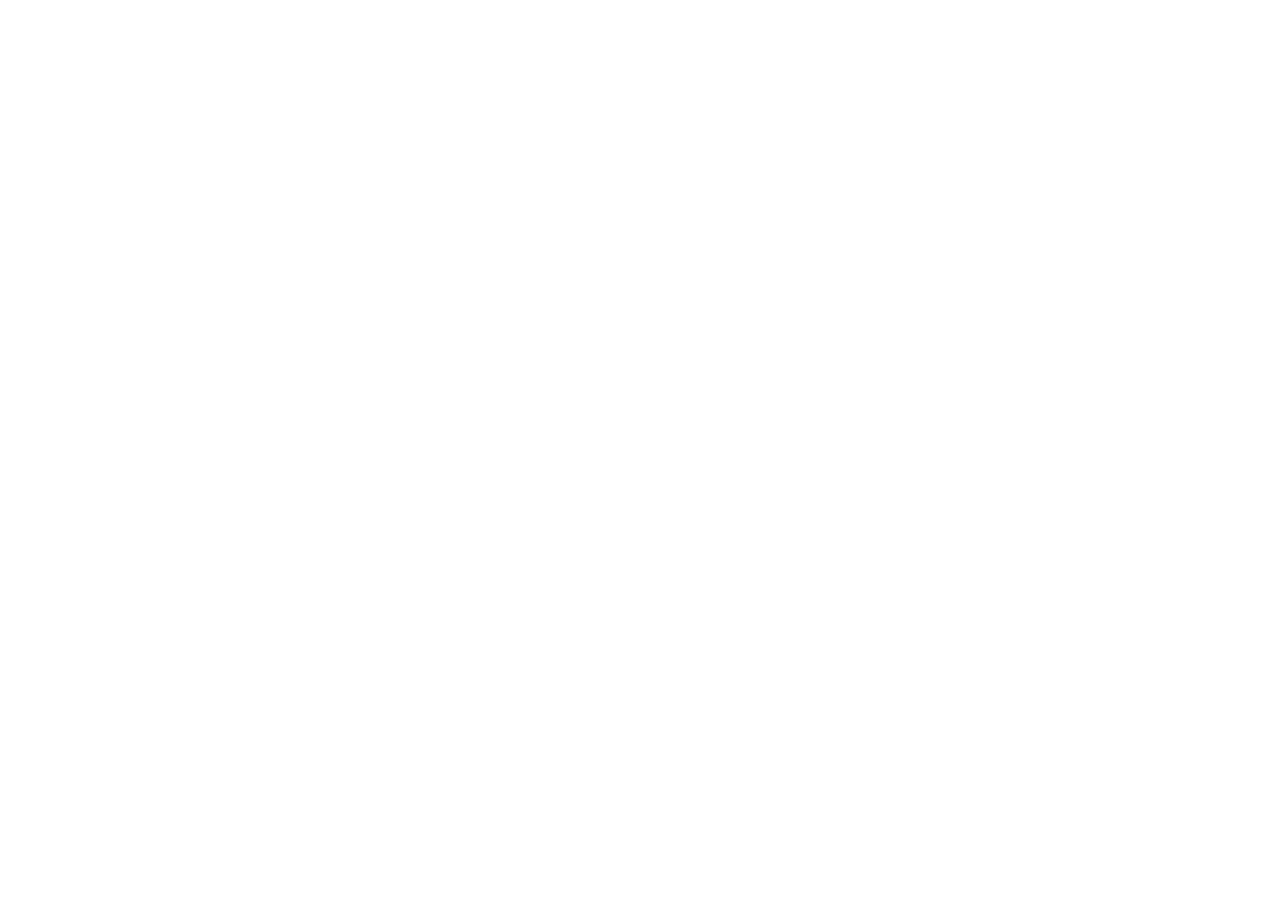
==== recipes/mac_and_cheese.html @ 342fab87 "Finish tiramisu.html and create/start other recipe pages" ====
<!DOCTYPE html>
<html lang="en">
<head>
    <meta charset="UTF-8">
    <meta name="viewport" content="width=device-width, initial-scale=1.0">
    <title>Mac and Cheese Recipe</title>
</head>
<body>
    
</body>
</html>
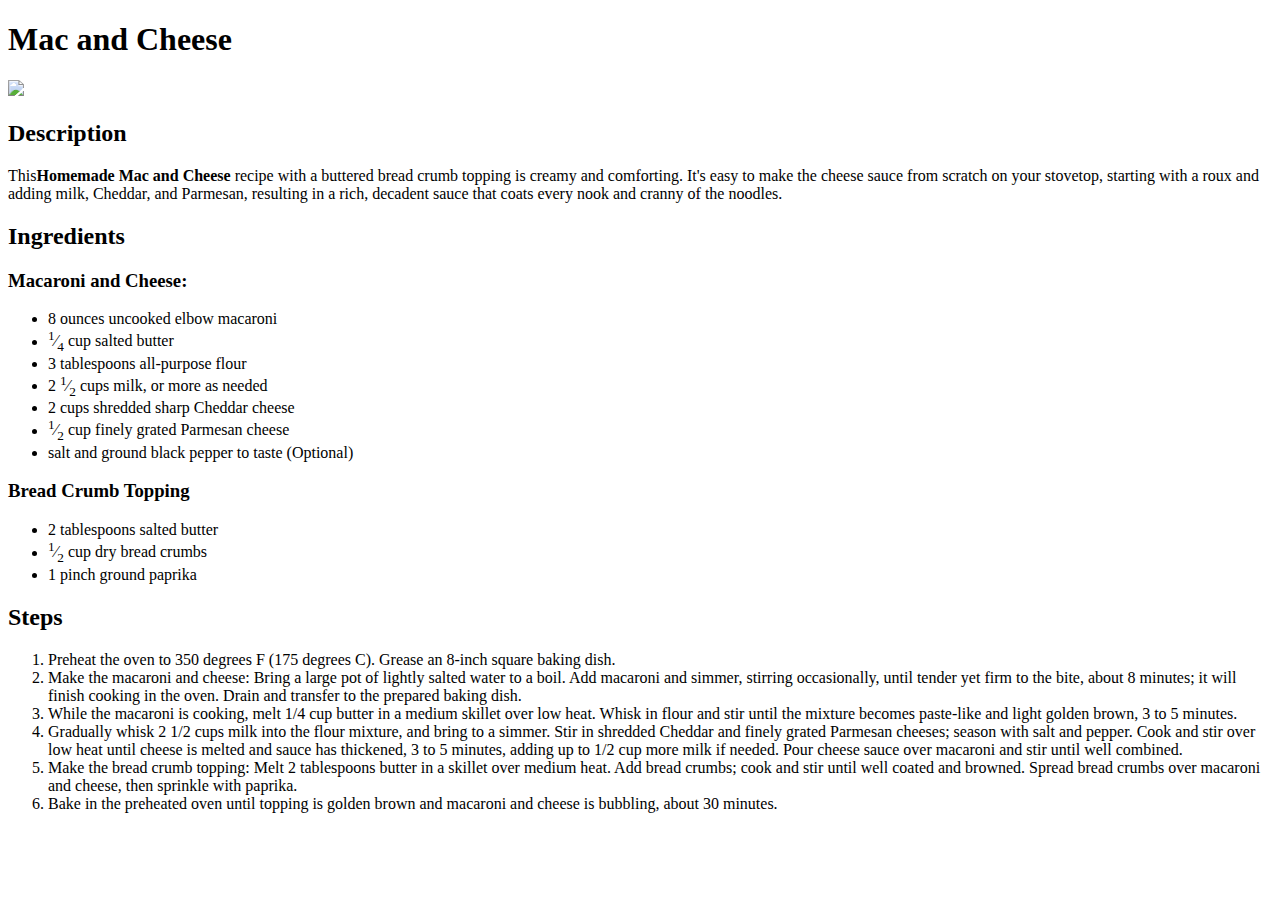
==== commit dbbca6e1: "Finish other recipe pages and account for in index.html" ====
--- a/recipes/mac_and_cheese.html
+++ b/recipes/mac_and_cheese.html
@@ -6,6 +6,35 @@
     <title>Mac and Cheese Recipe</title>
 </head>
 <body>
-    
+    <h1>Mac and Cheese</h1>
+    <img src="https://www.allrecipes.com/thmb/qoH42OxP_BhdpS3Jfgi7Dmrh-LU=/750x0/filters:no_upscale():max_bytes(150000):strip_icc():format(webp)/2440173-Homemade-Mac-and-Cheese-Photo-by-Allrecipes-Magazine-resized-9ce8e17b2e464d65a91ab94657919936.jpg">
+    <h2>Description</h2>
+    <p>This<b>Homemade Mac and Cheese</b> recipe with a buttered bread crumb topping is creamy and comforting. It's easy to make the cheese sauce from scratch on your stovetop, starting with a roux and adding milk, Cheddar, and Parmesan, resulting in a rich, decadent sauce that coats every nook and cranny of the noodles.</p>
+    <h2>Ingredients</h2>
+    <h3>Macaroni and Cheese:</h3>
+    <ul>
+        <li>8 ounces uncooked elbow macaroni</li>
+        <li><sup>1</sup>&frasl;<sub>4</sub> cup salted butter</li>
+        <li>3 tablespoons all-purpose flour</li>
+        <li>2 <sup>1</sup>&frasl;<sub>2</sub> cups milk, or more as needed</li>
+        <li>2 cups shredded sharp Cheddar cheese</li>
+        <li><sup>1</sup>&frasl;<sub>2</sub> cup finely grated Parmesan cheese</li>
+        <li>salt and ground black pepper to taste (Optional)</li>
+    </ul>
+    <h3>Bread Crumb Topping</h3>
+    <ul>
+        <li>2 tablespoons salted butter</li>
+        <li><sup>1</sup>&frasl;<sub>2</sub> cup dry bread crumbs</li>
+        <li>1 pinch ground paprika</li>
+    </ul>
+    <h2>Steps</h2>
+    <ol>
+        <li>Preheat the oven to 350 degrees F (175 degrees C). Grease an 8-inch square baking dish.</li>
+        <li>Make the macaroni and cheese: Bring a large pot of lightly salted water to a boil. Add macaroni and simmer, stirring occasionally, until tender yet firm to the bite, about 8 minutes; it will finish cooking in the oven. Drain and transfer to the prepared baking dish.</li>
+        <li>While the macaroni is cooking, melt 1/4 cup butter in a medium skillet over low heat. Whisk in flour and stir until the mixture becomes paste-like and light golden brown, 3 to 5 minutes.</li>
+        <li>Gradually whisk 2 1/2 cups milk into the flour mixture, and bring to a simmer. Stir in shredded Cheddar and finely grated Parmesan cheeses; season with salt and pepper. Cook and stir over low heat until cheese is melted and sauce has thickened, 3 to 5 minutes, adding up to 1/2 cup more milk if needed. Pour cheese sauce over macaroni and stir until well combined.</li>
+        <li>Make the bread crumb topping: Melt 2 tablespoons butter in a skillet over medium heat. Add bread crumbs; cook and stir until well coated and browned. Spread bread crumbs over macaroni and cheese, then sprinkle with paprika.</li>
+        <li>Bake in the preheated oven until topping is golden brown and macaroni and cheese is bubbling, about 30 minutes.</li>
+    </ol>
 </body>
 </html>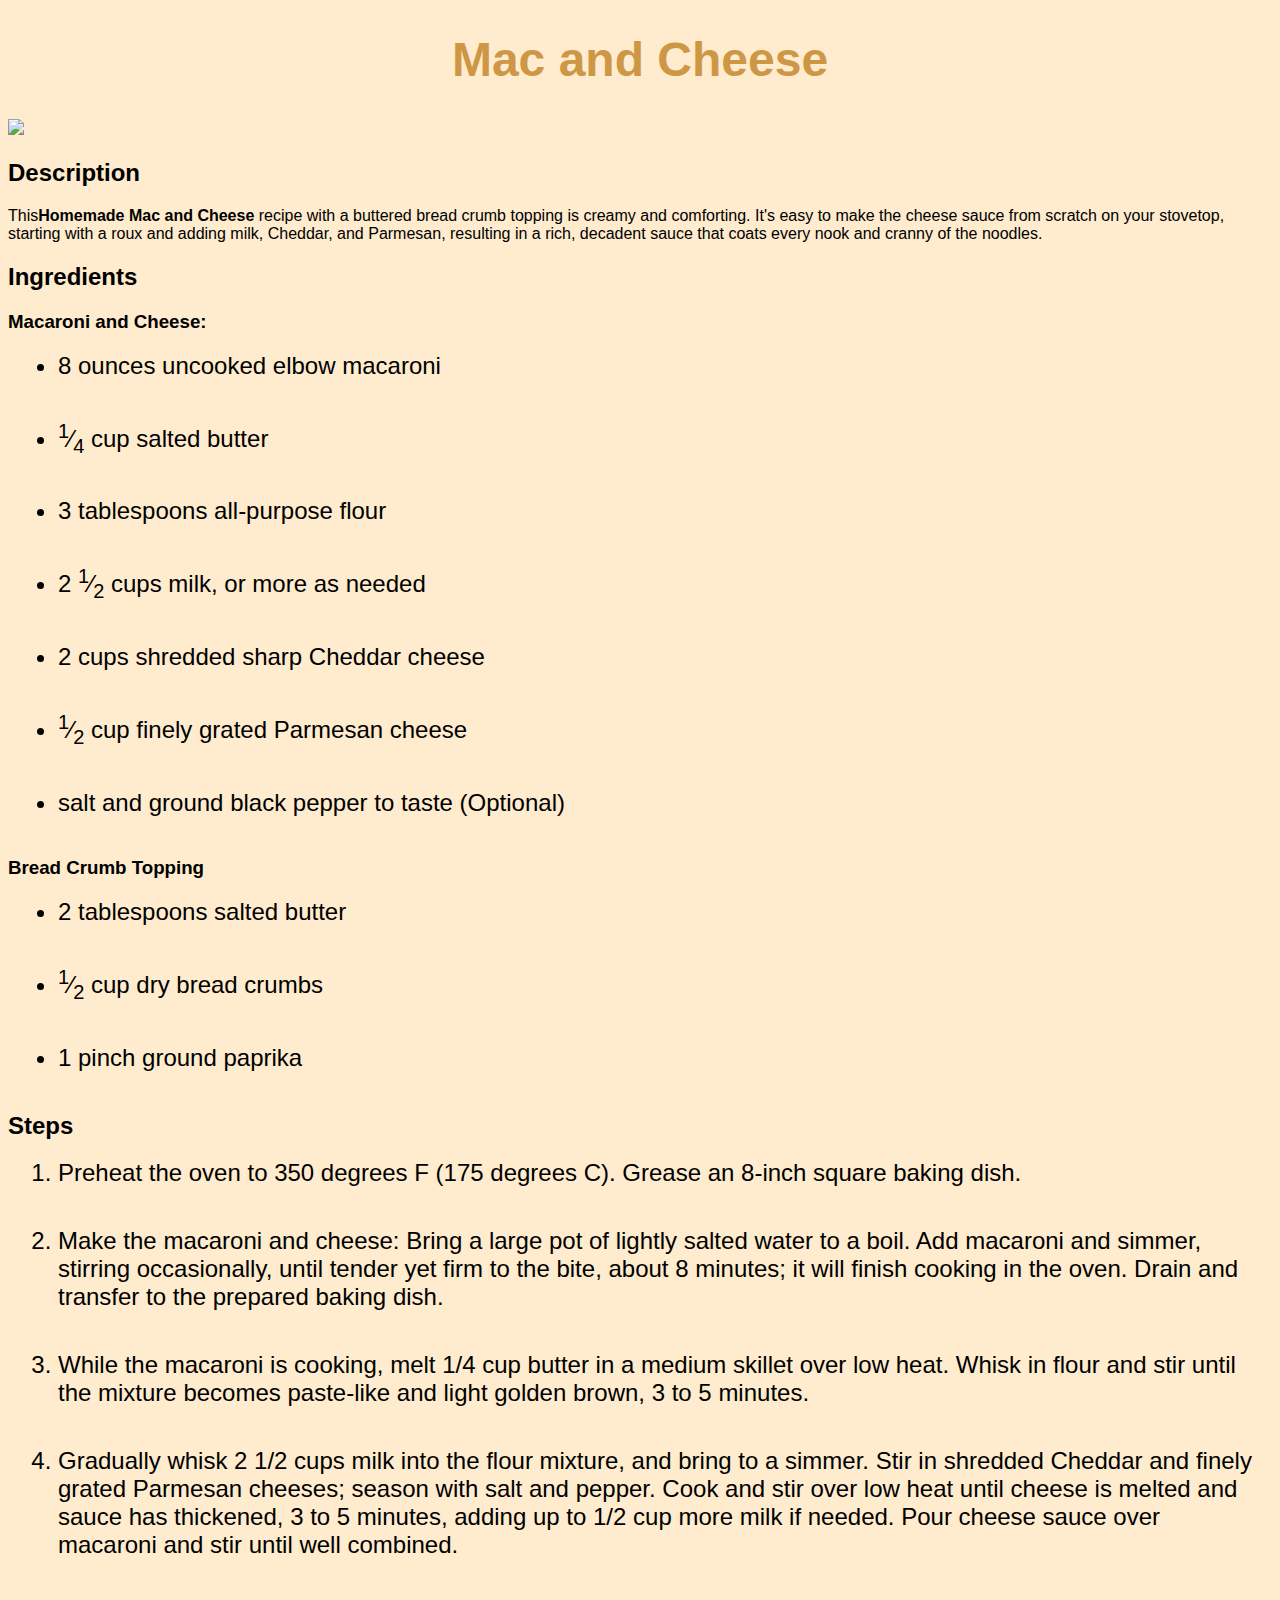
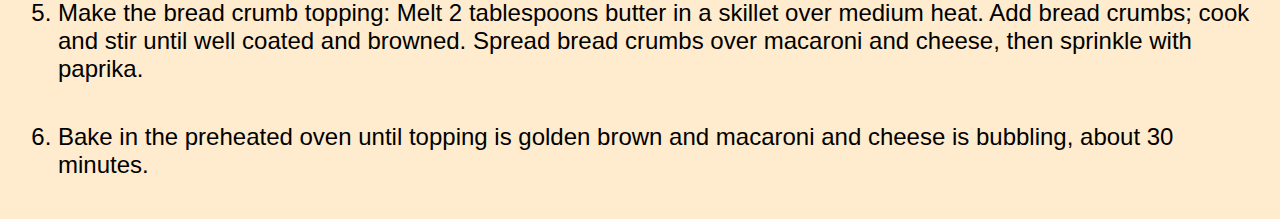
==== commit 86b47b17: "Add stylesheet link to style.css in all relevant .html files" ====
--- a/recipes/mac_and_cheese.html
+++ b/recipes/mac_and_cheese.html
@@ -3,6 +3,7 @@
 <head>
     <meta charset="UTF-8">
     <meta name="viewport" content="width=device-width, initial-scale=1.0">
+    <link rel="stylesheet" href="../style.css">
     <title>Mac and Cheese Recipe</title>
 </head>
 <body>
--- a/style.css
+++ b/style.css
@@ -0,0 +1,23 @@
+* {
+    font-family: Arial, Helvetica, sans-serif;
+}
+
+body {
+    background-color: blanchedalmond;
+}
+
+h1 {
+    font-size: 48px;
+    text-align: center;
+    color: rgb(206, 151, 70);
+}
+
+a {
+    color: black;
+}
+
+li {
+    margin: 10px 10px 40px 10px;
+    font-size: 24px;
+    font-weight: 400;
+}